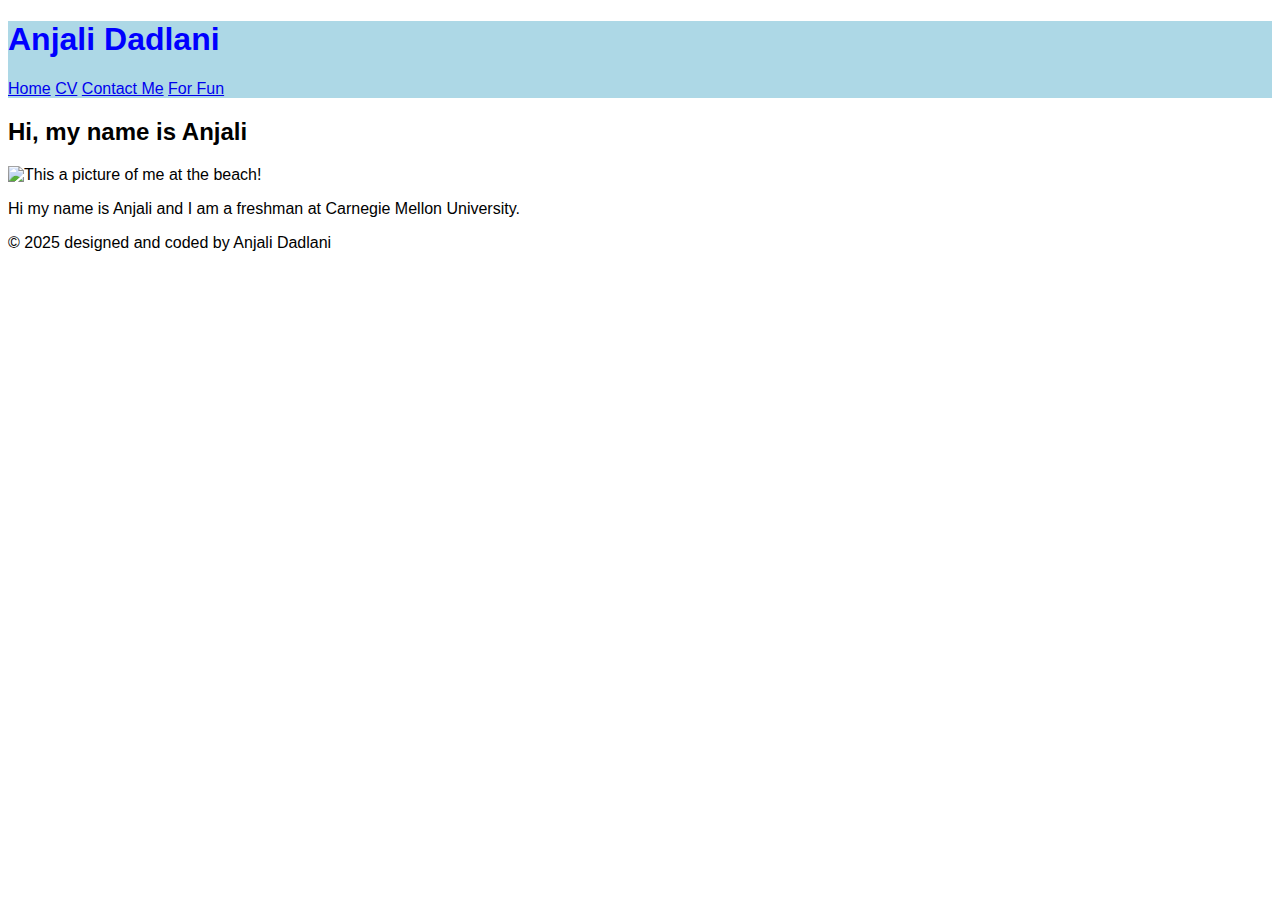
==== index.html @ c506ee67 "Add files via upload" ====
<!DOCTYPE html>
<html lang="en">
<head>
    <meta name="author" content="Anjali Dadlani">
    <meta name="keywords" content="Carnegie Mellon University, Information Systems">
    <meta name="description" content="Anjali Dadlani professional website">
    <title>Anjali Dadlani</title>
    
</head>
<body style="font-family: Arial;">
    <header style="color:blue; background:lightblue;">
        <h1>Anjali Dadlani</h1>
        <nav>
            <a href="index.html">Home</a>
            <a href="views/cv.html">CV</a>
            <a href="views/contact.html">Contact Me</a>
            <a href="views/fun.html">For Fun</a>
        </nav>
    </header>
    
    <div class = "main">
        <h2>Hi, my name is Anjali</h2>
        <img src="static/anjali_pic.jpg" alt="This a picture of me at the beach!" style="width: 300px; height: 400px;">
        <p id="intro">Hi my name is Anjali and I am a freshman at Carnegie Mellon University.</p>  
    </div>
    
    <footer>&copy; 2025 designed and coded by Anjali Dadlani</footer>
</body>
</html>
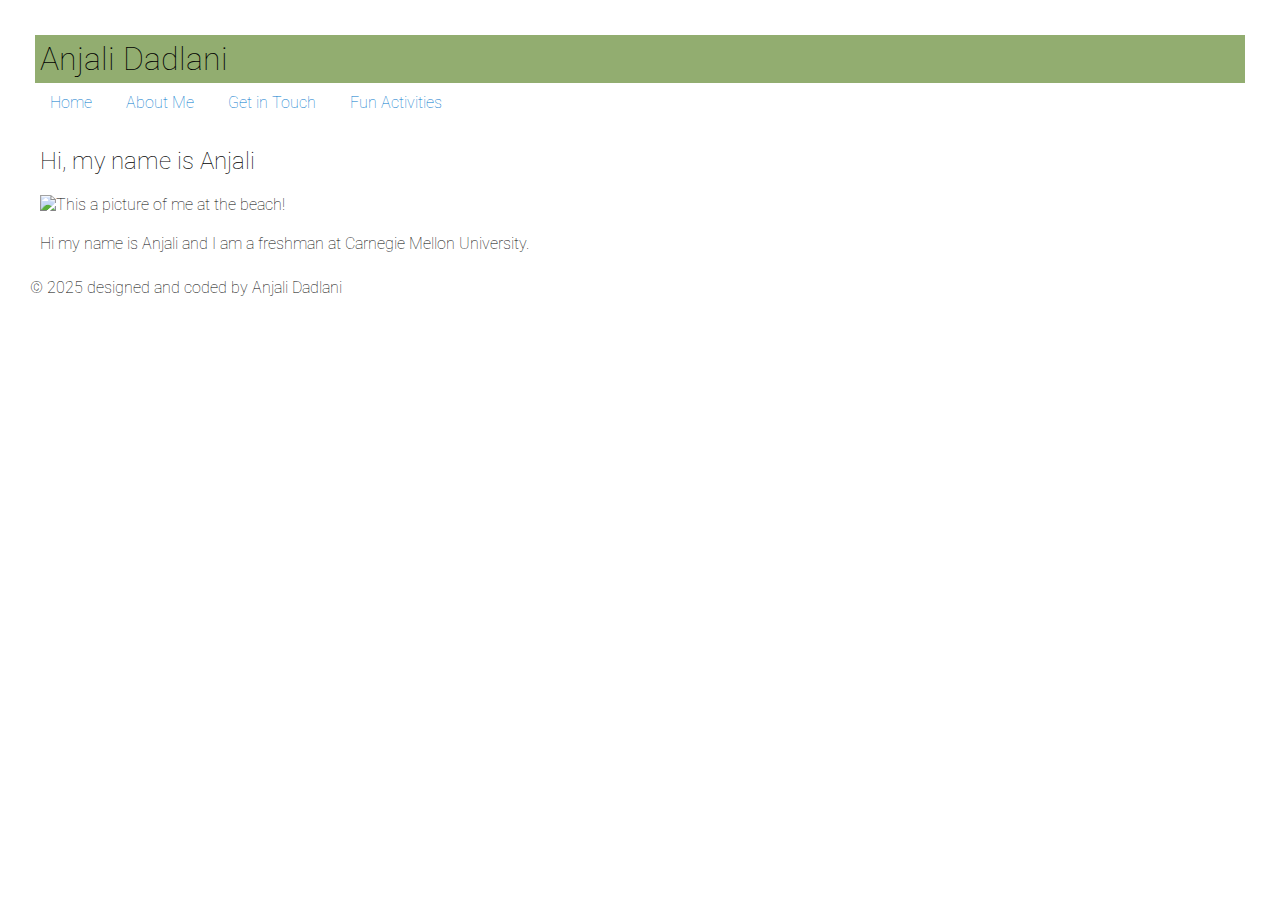
==== commit d4a5c804: "Add files via upload" ====
--- a/index.html
+++ b/index.html
@@ -5,16 +5,20 @@
     <meta name="keywords" content="Carnegie Mellon University, Information Systems">
     <meta name="description" content="Anjali Dadlani professional website">
     <title>Anjali Dadlani</title>
+    <link rel="stylesheet" href="static/style.css">
+    <link rel="preconnect" href="https://fonts.googleapis.com">
+    <link rel="preconnect" href="https://fonts.gstatic.com" crossorigin>
+    <link href="https://fonts.googleapis.com/css2?family=Roboto:ital,wght@0,100..900;1,100..900&display=swap" rel="stylesheet">
     
 </head>
-<body style="font-family: Arial;">
-    <header style="color:blue; background:lightblue;">
-        <h1>Anjali Dadlani</h1>
+<body>
+    <header>
+        <h1 id="webname">Anjali Dadlani</h1>
         <nav>
             <a href="index.html">Home</a>
-            <a href="views/cv.html">CV</a>
-            <a href="views/contact.html">Contact Me</a>
-            <a href="views/fun.html">For Fun</a>
+            <a href="views/cv.html">About Me</a>
+            <a href="views/contact.html">Get in Touch</a>
+            <a href="views/fun.html">Fun Activities</a>
         </nav>
     </header>
     
--- a/static/style.css
+++ b/static/style.css
@@ -0,0 +1,36 @@
+* {
+    font-family: "Roboto", sans-serif;
+    font-optical-sizing: auto;
+    font-weight: 100;
+    font-style: normal;
+    font-variation-settings: "wdth" 100;
+    padding: 5px;
+    margin: 5px;
+}
+
+#webname {
+    background-color: #92ad70;
+}
+
+nav a {
+    text-decoration: none;
+    color: #0077cc;
+    margin-right: 15px;
+}
+
+th {
+    padding: 12px 0;
+    background-color: #4caf50;
+    color: white;
+    width: fit-content;
+}
+
+tbody tr:nth-child(even) {
+    background-color: #92ad70;
+}
+
+form * {
+    display: block;
+    margin: auto;
+    text-align: center;
+}
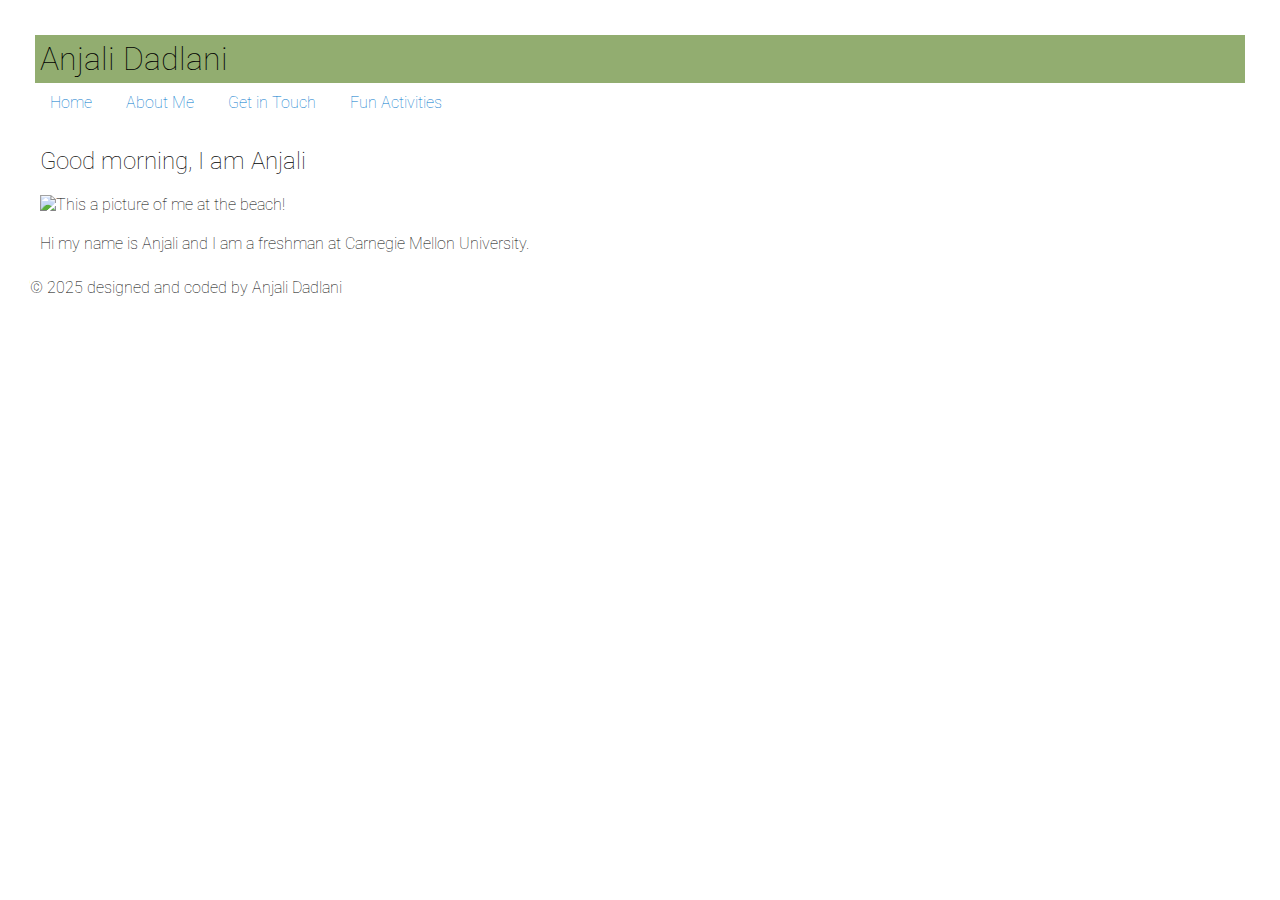
==== commit 7b202318: "Add files via upload" ====
--- a/index.html
+++ b/index.html
@@ -9,6 +9,7 @@
     <link rel="preconnect" href="https://fonts.googleapis.com">
     <link rel="preconnect" href="https://fonts.gstatic.com" crossorigin>
     <link href="https://fonts.googleapis.com/css2?family=Roboto:ital,wght@0,100..900;1,100..900&display=swap" rel="stylesheet">
+    <script src="./static/script.js" defer></script>
     
 </head>
 <body>
@@ -23,7 +24,7 @@
     </header>
     
     <div class = "main">
-        <h2>Hi, my name is Anjali</h2>
+        <h2 id="greeting">Hi, my name is Anjali</h2>
         <img src="static/anjali_pic.jpg" alt="This a picture of me at the beach!" style="width: 300px; height: 400px;">
         <p id="intro">Hi my name is Anjali and I am a freshman at Carnegie Mellon University.</p>  
     </div>
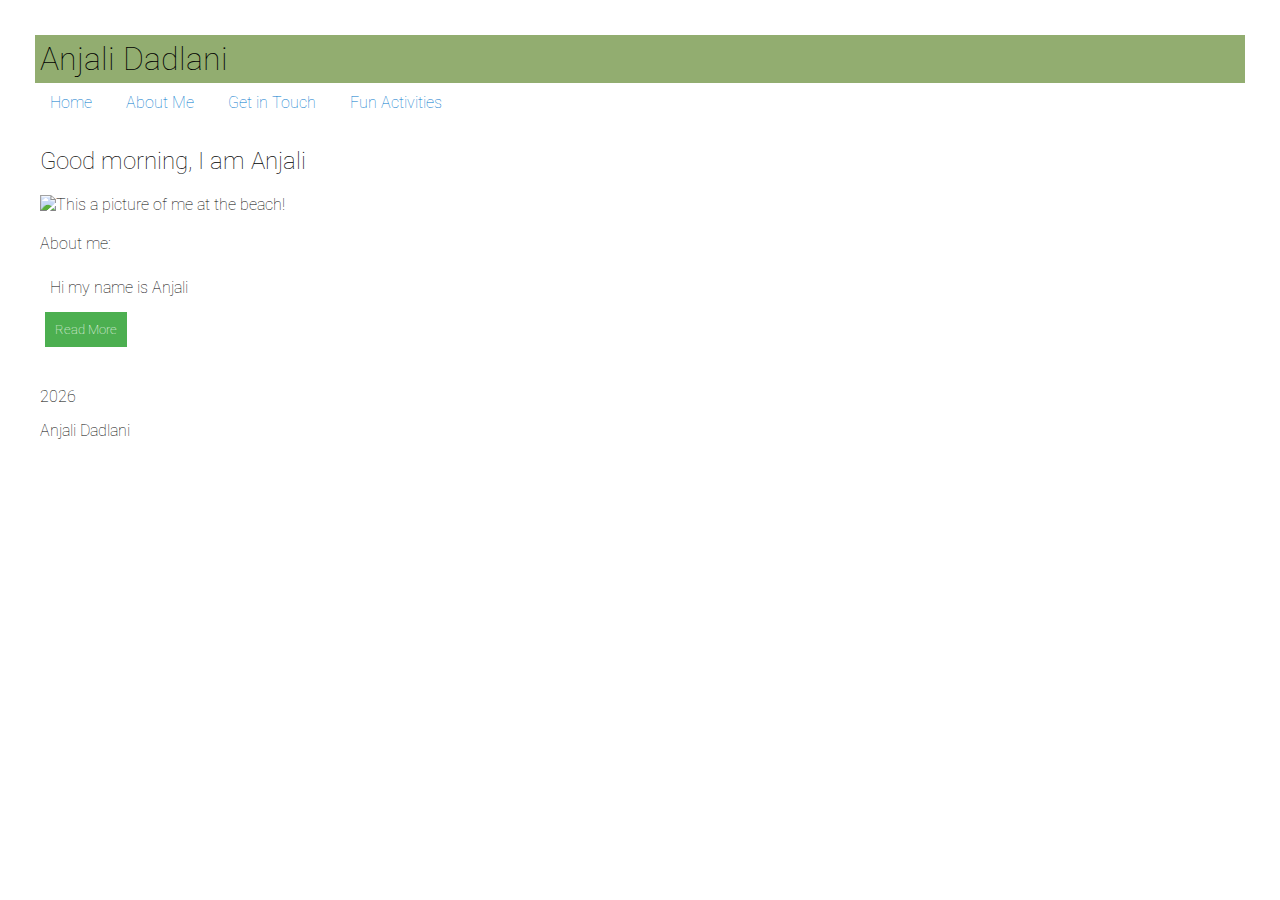
==== commit eb9912f6: "Add files via upload" ====
--- a/index.html
+++ b/index.html
@@ -10,9 +10,13 @@
     <link rel="preconnect" href="https://fonts.gstatic.com" crossorigin>
     <link href="https://fonts.googleapis.com/css2?family=Roboto:ital,wght@0,100..900;1,100..900&display=swap" rel="stylesheet">
     <script src="./static/script.js" defer></script>
+    <script
+    src="https://code.jquery.com/jquery-3.7.1.js"
+    integrity="sha256-eKhayi8LEQwp4NKxN+CfCh+3qOVUtJn3QNZ0TciWLP4="
+    crossorigin="anonymous"></script>
     
 </head>
-<body>
+<body onload= "addYear()">
     <header>
         <h1 id="webname">Anjali Dadlani</h1>
         <nav>
@@ -26,9 +30,19 @@
     <div class = "main">
         <h2 id="greeting">Hi, my name is Anjali</h2>
         <img src="static/anjali_pic.jpg" alt="This a picture of me at the beach!" style="width: 300px; height: 400px;">
-        <p id="intro">Hi my name is Anjali and I am a freshman at Carnegie Mellon University.</p>  
+        <p id="intro">About me:</p>  
+        <section id="bio">
+            <p id="shortBio">Hi my name is Anjali</p>
+            <p id="longBio" style="display: none;">Hi my name is Anjali and I am a freshman at Carnegie Mellon University.</p>
+            <button id="readMore">Read More</button>
+            <button id="readLess" style="display: none;">Read Less</button>
+        </section>
     </div>
-    
-    <footer>&copy; 2025 designed and coded by Anjali Dadlani</footer>
+
+    <footer>
+        <p id="copyYear"></p>
+        <p>Anjali Dadlani</p>
+    </footer>
 </body>
-</html>+</html>
+
--- a/static/style.css
+++ b/static/style.css
@@ -34,3 +34,24 @@
     margin: auto;
     text-align: center;
 }
+
+ul {
+    display: none;
+}
+
+button {
+    background-color: #4CAF50;
+    color: white;
+    border: none;
+    padding: 10px;
+    cursor: pointer;
+}
+
+button:hover {
+    background-color: #45a049;
+}
+
+#validationMessage {
+    color: red;
+    font-size: 14px;
+}
